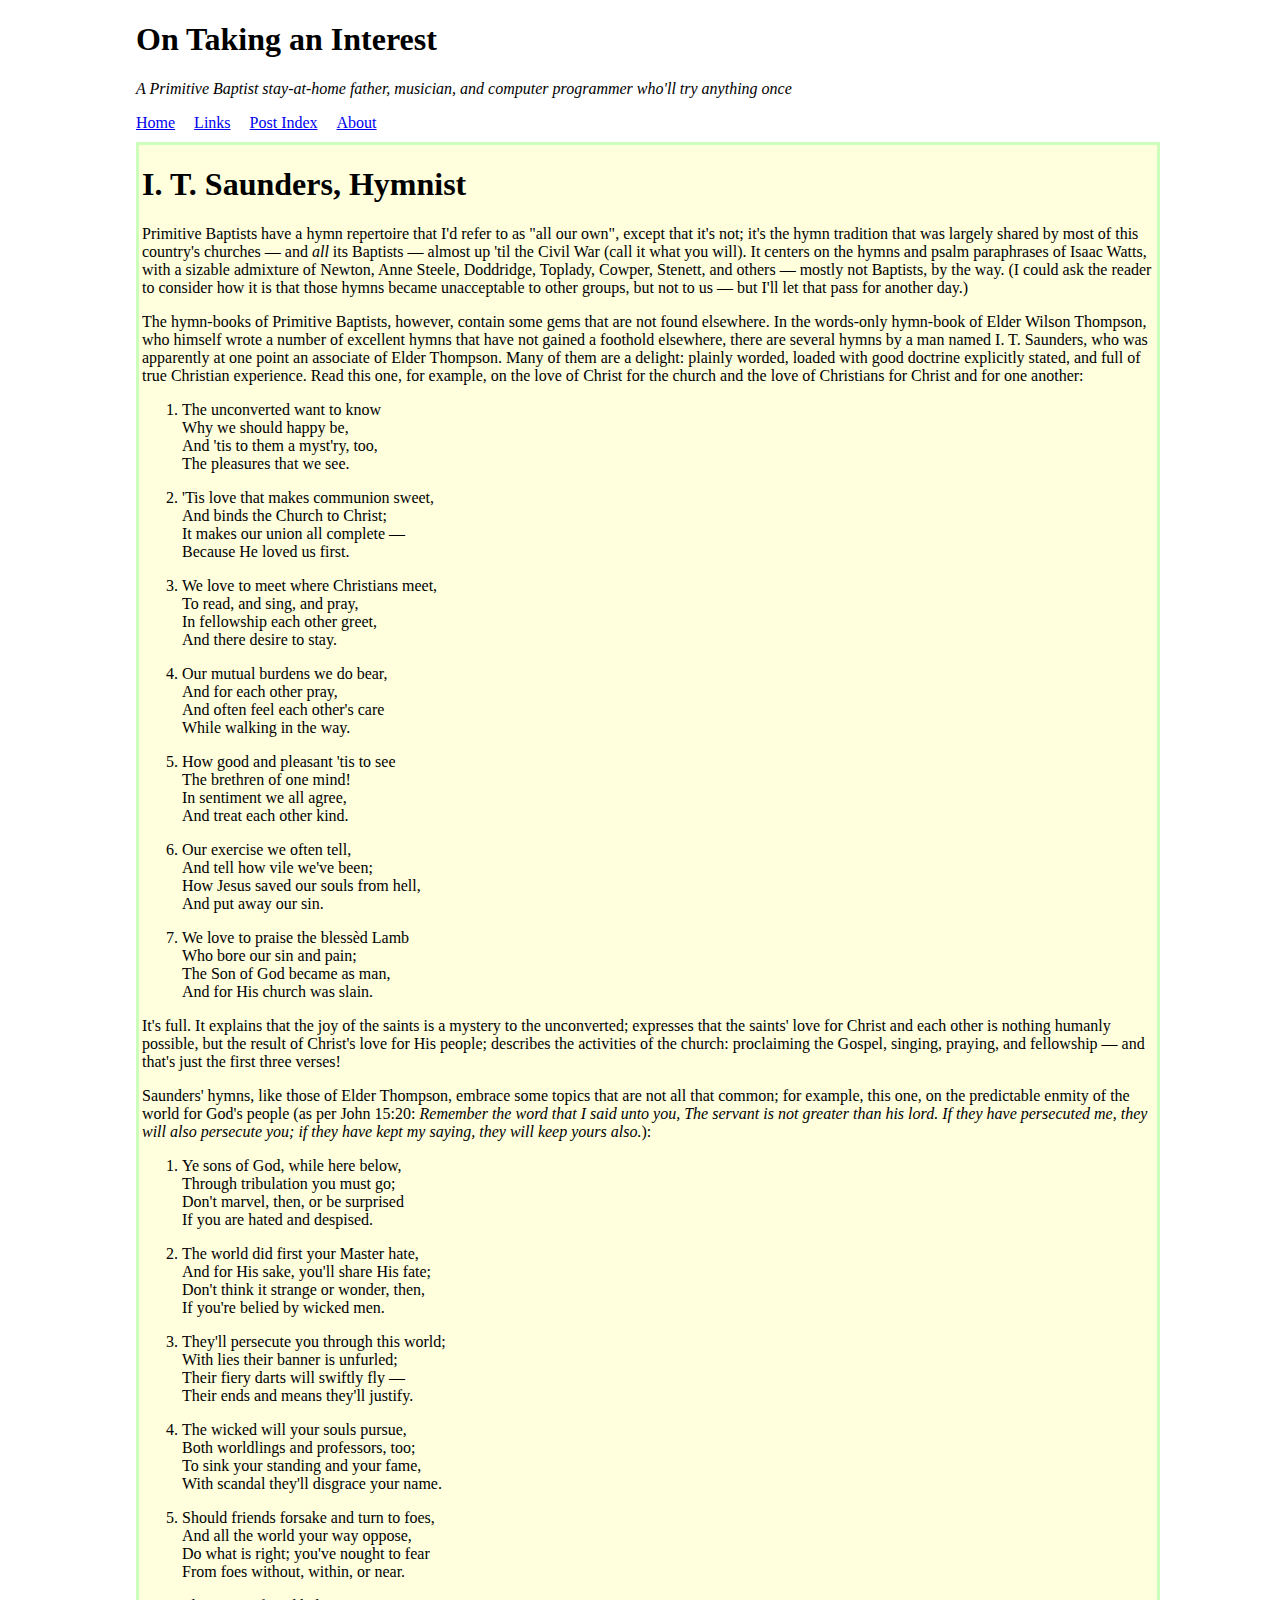
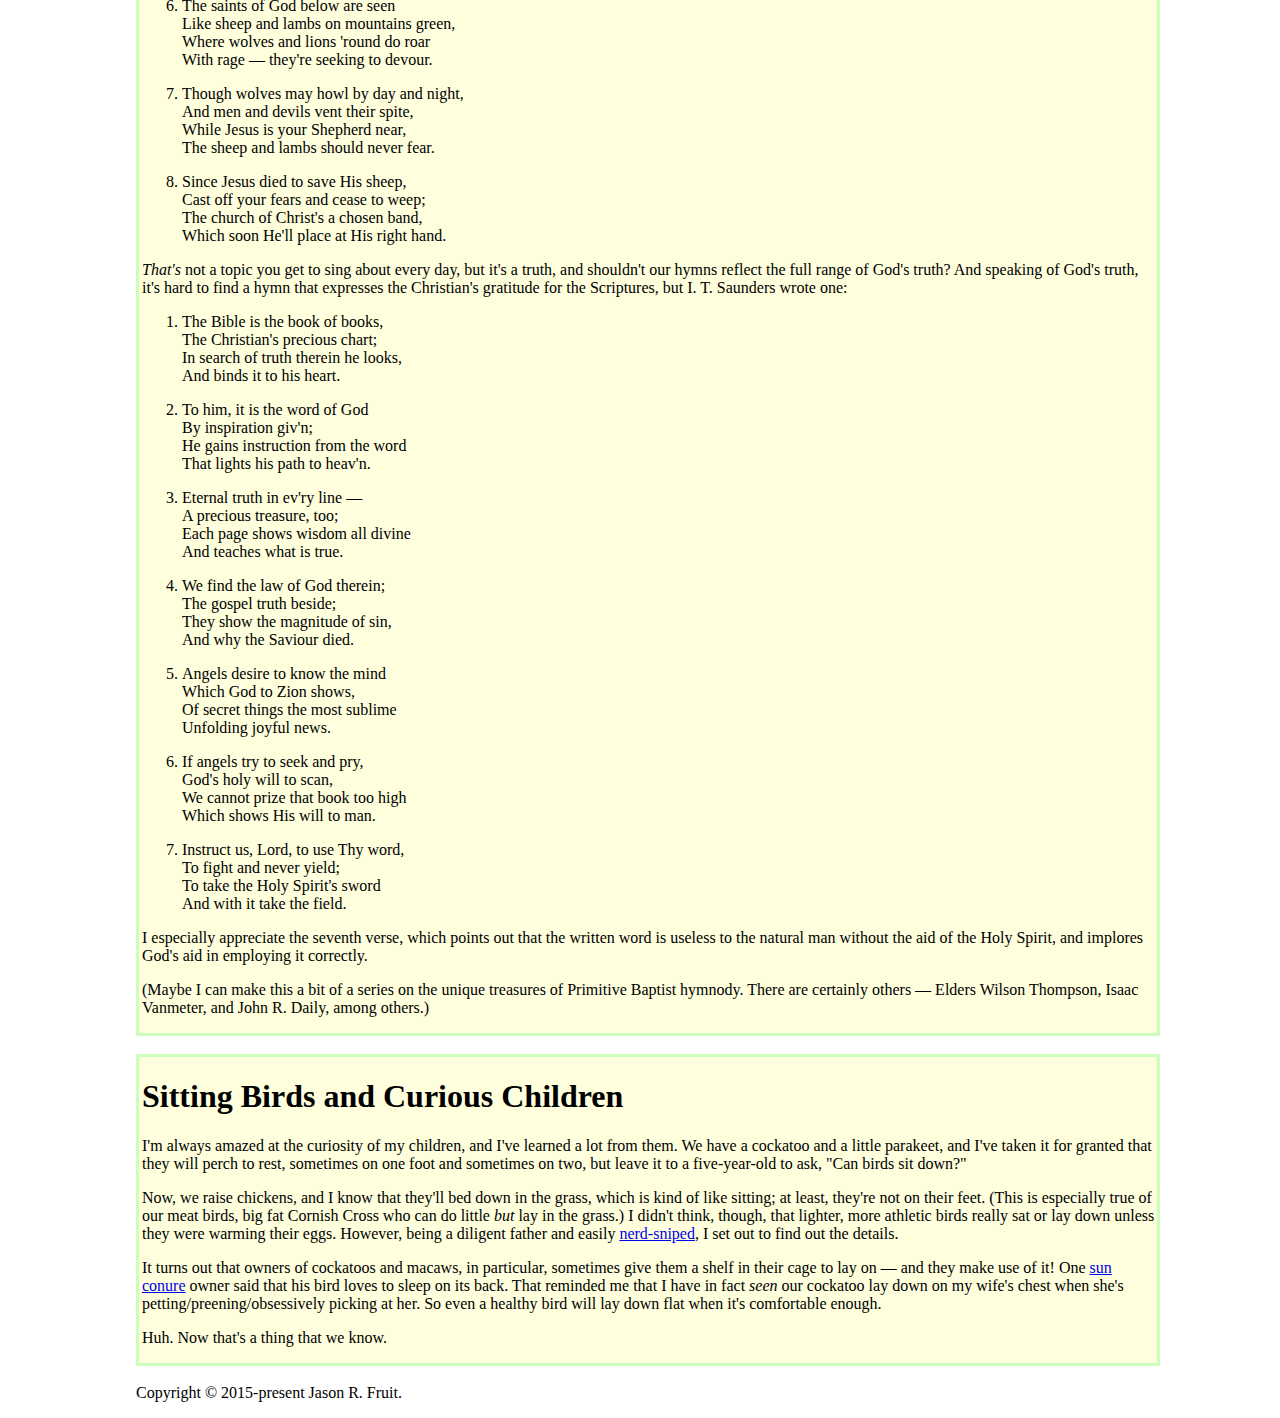
==== posts/index.html @ 3f50bb02 "Added link and expounded upon them." ====
<?xml version="1.0" encoding="UTF-8"?>
<!DOCTYPE html PUBLIC "-//W3C//DTD XHTML 1.1//EN"
    "http://www.w3.org/TR/xhtml11/DTD/xhtml11.dtd">
<html version="-//W3C//DTD XHTML 1.1//EN"
      xmlns="http://www.w3.org/1999/xhtml" xml:lang="en"
      xmlns:xsi="http://www.w3.org/2001/XMLSchema-instance"
      xsi:schemaLocation="http://www.w3.org/1999/xhtml
                          http://www.w3.org/MarkUp/SCHEMA/xhtml11.xsd"
      >
  <head>
    <title>On Taking an Interest</title>
    <link type="text/css" rel="stylesheet" href="../blog.css" />
  </head>
  <body>
    <div id="header">
      <h1>On Taking an Interest</h1>
      <p class="tagline">A Primitive Baptist stay-at-home father, musician, and computer programmer who'll try anything once</p>
      <ul id="linkbar">
        <li><a href="/">Home</a></li>
        <li><a href="/links.html">Links</a></li>
        <li><a href="/post_index.html">Post Index</a></li>
        <li><a href="/about.html">About</a></li>
      </ul>
    </div>

    <div id="content">
      <div class="post-content">
        <h1>I. T. Saunders, Hymnist</h1>
<p>Primitive Baptists have a hymn repertoire that I'd refer to as "all
our own", except that it's not; it's the hymn tradition that was
largely shared by most of this country's churches &mdash; and <em>all</em>
its Baptists &mdash; almost up 'til the Civil War (call it what you
will).  It centers on the hymns and psalm paraphrases of Isaac Watts,
with a sizable admixture of Newton, Anne Steele, Doddridge, Toplady,
Cowper, Stenett, and others &mdash; mostly not Baptists, by the way.
(I could ask the reader to consider how it is that those hymns became
unacceptable to other groups, but not to us &mdash; but I'll let that
pass for another day.)</p>
<p>The hymn-books of Primitive Baptists, however, contain some gems that
are not found elsewhere.  In the words-only hymn-book of Elder Wilson
Thompson, who himself wrote a number of excellent hymns that have not
gained a foothold elsewhere, there are several hymns by a man named
I. T. Saunders, who was apparently at one point an associate of Elder
Thompson.  Many of them are a delight: plainly worded, loaded with
good doctrine explicitly stated, and full of true Christian
experience.  Read this one, for example, on the love of Christ for the
church and the love of Christians for Christ and for one another:</p>
<ol>
<li>
<p>The unconverted want to know<br />
    Why we should happy be,<br />
    And 'tis to them a myst'ry, too,<br />
    The pleasures that we see.  </p>
</li>
<li>
<p>'Tis love that makes communion sweet,<br />
    And binds the Church to Christ;<br />
    It makes our union all complete —<br />
    Because He loved us first.  </p>
</li>
<li>
<p>We love to meet where Christians meet,<br />
    To read, and sing, and pray,<br />
    In fellowship each other greet,<br />
    And there desire to stay.  </p>
</li>
<li>
<p>Our mutual burdens we do bear,<br />
    And for each other pray,<br />
    And often feel each other's care<br />
    While walking in the way.  </p>
</li>
<li>
<p>How good and pleasant 'tis to see<br />
    The brethren of one mind!<br />
    In sentiment we all agree,<br />
    And treat each other kind.  </p>
</li>
<li>
<p>Our exercise we often tell,<br />
    And tell how vile we've been;<br />
    How Jesus saved our souls from hell,<br />
    And put away our sin.  </p>
</li>
<li>
<p>We love to praise the blessèd Lamb<br />
    Who bore our sin and pain;<br />
    The Son of God became as man,<br />
    And for His church was slain.</p>
</li>
</ol>
<p>It's full.  It explains that the joy of the saints is a mystery to the
unconverted; expresses that the saints' love for Christ and each other
is nothing humanly possible, but the result of Christ's love for His
people; describes the activities of the church: proclaiming the
Gospel, singing, praying, and fellowship &mdash; and that's just the
first three verses!</p>
<p>Saunders' hymns, like those of Elder Thompson, embrace some topics
that are not all that common; for example, this one, on the
predictable enmity of the world for God's people (as per John 15:20:
<em>Remember the word that I said unto you, The servant is not greater
than his lord. If they have persecuted me, they will also persecute
you; if they have kept my saying, they will keep yours also.</em>):</p>
<ol>
<li>
<p>Ye sons of God, while here below,<br />
    Through tribulation you must go;<br />
    Don't marvel, then, or be surprised<br />
    If you are hated and despised.  </p>
</li>
<li>
<p>The world did first your Master hate,<br />
    And for His sake, you'll share His fate;<br />
    Don't think it strange or wonder, then,<br />
    If you're belied by wicked men.  </p>
</li>
<li>
<p>They'll persecute you through this world;<br />
    With lies their banner is unfurled;<br />
    Their fiery darts will swiftly fly —<br />
    Their ends and means they'll justify.  </p>
</li>
<li>
<p>The wicked will your souls pursue,<br />
    Both worldlings and professors, too;<br />
    To sink your standing and your fame,<br />
    With scandal they'll disgrace your name.  </p>
</li>
<li>
<p>Should friends forsake and turn to foes,<br />
    And all the world your way oppose,<br />
    Do what is right; you've nought to fear<br />
    From foes without, within, or near.  </p>
</li>
<li>
<p>The saints of God below are seen<br />
    Like sheep and lambs on mountains green,<br />
    Where wolves and lions 'round do roar<br />
    With rage — they're seeking to devour.  </p>
</li>
<li>
<p>Though wolves may howl by day and night,<br />
    And men and devils vent their spite,<br />
    While Jesus is your Shepherd near,<br />
    The sheep and lambs should never fear.  </p>
</li>
<li>
<p>Since Jesus died to save His sheep,<br />
    Cast off your fears and cease to weep;<br />
    The church of Christ's a chosen band,<br />
    Which soon He'll place at His right hand.  </p>
</li>
</ol>
<p><em>That's</em> not a topic you get to sing about every day, but it's a
truth, and shouldn't our hymns reflect the full range of God's truth?
And speaking of God's truth, it's hard to find a hymn that expresses
the Christian's gratitude for the Scriptures, but I. T. Saunders wrote
one:</p>
<ol>
<li>
<p>The Bible is the book of books,<br />
    The Christian's precious chart;<br />
    In search of truth therein he looks,<br />
    And binds it to his heart.  </p>
</li>
<li>
<p>To him, it is the word of God<br />
    By inspiration giv'n;<br />
    He gains instruction from the word<br />
    That lights his path to heav'n.  </p>
</li>
<li>
<p>Eternal truth in ev'ry line —<br />
    A precious treasure, too;<br />
    Each page shows wisdom all divine<br />
    And teaches what is true.  </p>
</li>
<li>
<p>We find the law of God therein;<br />
    The gospel truth beside;<br />
    They show the magnitude of sin,<br />
    And why the Saviour died.  </p>
</li>
<li>
<p>Angels desire to know the mind<br />
    Which God to Zion shows,<br />
    Of secret things the most sublime<br />
    Unfolding joyful news.  </p>
</li>
<li>
<p>If angels try to seek and pry,<br />
    God's holy will to scan,<br />
    We cannot prize that book too high<br />
    Which shows His will to man.  </p>
</li>
<li>
<p>Instruct us, Lord, to use Thy word,<br />
    To fight and never yield;<br />
    To take the Holy Spirit's sword<br />
    And with it take the field.  </p>
</li>
</ol>
<p>I especially appreciate the seventh verse, which points out that the
written word is useless to the natural man without the aid of the Holy
Spirit, and implores God's aid in employing it correctly.</p>
<p>(Maybe I can make this a bit of a series on the unique treasures of
Primitive Baptist hymnody.  There are certainly others &mdash; Elders
Wilson Thompson, Isaac Vanmeter, and John R. Daily, among others.)</p>
      </div>
    </div>
    <div id="content">
      <div class="post-content">
        <h1>Sitting Birds and Curious Children</h1>
<p>I'm always amazed at the curiosity of my children, and I've learned a
lot from them.  We have a cockatoo and a little parakeet, and I've
taken it for granted that they will perch to rest, sometimes on one
foot and sometimes on two, but leave it to a five-year-old to ask,
"Can birds sit down?"</p>
<p>Now, we raise chickens, and I know that they'll bed down in the grass,
which is kind of like sitting; at least, they're not on their
feet. (This is especially true of our meat birds, big fat Cornish
Cross who can do little <em>but</em> lay in the grass.)  I didn't think,
though, that lighter, more athletic birds really sat or lay down
unless they were warming their eggs.  However, being a diligent father
and easily <a href="http://xkcd.com/356/">nerd-sniped</a>, I set out to find out
the details.</p>
<p>It turns out that owners of cockatoos and macaws, in particular,
sometimes give them a shelf in their cage to lay on — and they make
use of it!  One
<a href="http://en.wikipedia.org/wiki/Sun_parakeet">sun conure</a> owner said
that his bird loves to sleep on its back.  That reminded me that I
have in fact <em>seen</em> our cockatoo lay down on my wife's chest when
she's petting/preening/obsessively picking at her.  So even a healthy
bird will lay down flat when it's comfortable enough.</p>
<p>Huh.  Now that's a thing that we know.</p>
      </div>
    </div>
    
  <div id="footer">
    <p class="low-visibility">
      Copyright &copy; 2015-present Jason R. Fruit.
    </p>
  </div>

  </body>
  
</html>
---- blog.css ----
body {
    background-color: #FFFFFF;
    width: 80%;
    padding-left: 10%;
}

#linkbar {
    display: inline;
    padding-left: 0%;
}

#linkbar li {
    padding-right: 15px;
    display: inline;
}

#linkbar.li {
    display: inline;
}

#main-title {
    font-size: 28pt;
    inherit: false;
}

h1 {
    font-size: 24pt;
}

p.tagline {
    font-size: 12pt;
    font-style: italic;
}

div.post-content {
    margin-top: 10px;
    margin-bottom: 18px;
    padding-left: 3px;
    background-color: #FFFFDD;
    border: solid;
    border-color: #CCFFBB;
    border-weight: 0.1px;
}
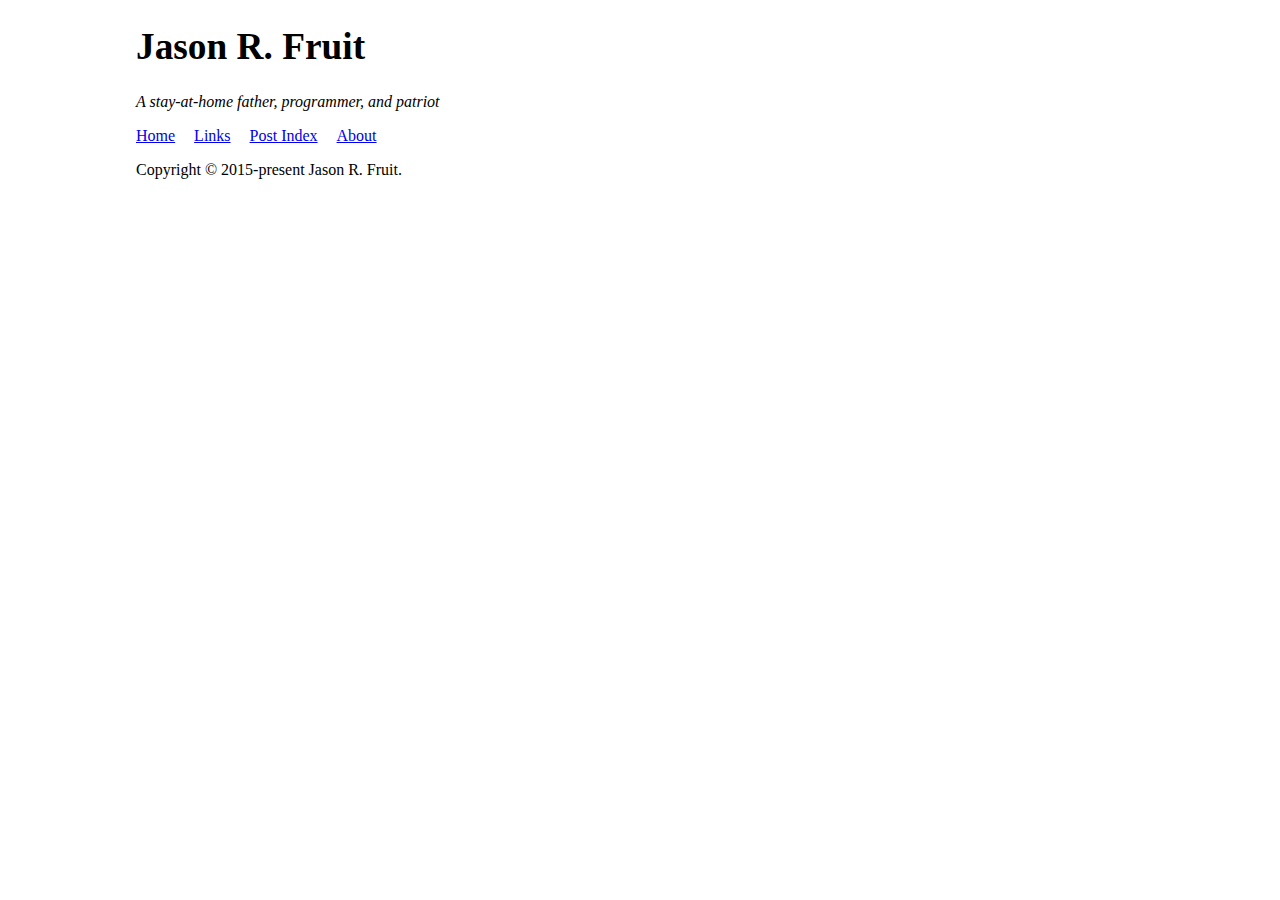
==== commit 6aeee7a4: "Revised for new release." ====
--- a/posts/index.html
+++ b/posts/index.html
@@ -8,13 +8,13 @@
                           http://www.w3.org/MarkUp/SCHEMA/xhtml11.xsd"
       >
   <head>
-    <title>On Taking an Interest</title>
+    <title>Jason R. Fruit</title>
     <link type="text/css" rel="stylesheet" href="../blog.css" />
   </head>
   <body>
     <div id="header">
-      <h1>On Taking an Interest</h1>
-      <p class="tagline">A Primitive Baptist stay-at-home father, musician, and computer programmer who'll try anything once</p>
+      <h1 id="main-title">Jason R. Fruit</h1>
+      <p class="tagline">A stay-at-home father, programmer, and patriot</p>
       <ul id="linkbar">
         <li><a href="/">Home</a></li>
         <li><a href="/links.html">Links</a></li>
@@ -23,218 +23,6 @@
       </ul>
     </div>
 
-    <div id="content">
-      <div class="post-content">
-        <h1>I. T. Saunders, Hymnist</h1>
-<p>Primitive Baptists have a hymn repertoire that I'd refer to as "all
-our own", except that it's not; it's the hymn tradition that was
-largely shared by most of this country's churches &mdash; and <em>all</em>
-its Baptists &mdash; almost up 'til the Civil War (call it what you
-will).  It centers on the hymns and psalm paraphrases of Isaac Watts,
-with a sizable admixture of Newton, Anne Steele, Doddridge, Toplady,
-Cowper, Stenett, and others &mdash; mostly not Baptists, by the way.
-(I could ask the reader to consider how it is that those hymns became
-unacceptable to other groups, but not to us &mdash; but I'll let that
-pass for another day.)</p>
-<p>The hymn-books of Primitive Baptists, however, contain some gems that
-are not found elsewhere.  In the words-only hymn-book of Elder Wilson
-Thompson, who himself wrote a number of excellent hymns that have not
-gained a foothold elsewhere, there are several hymns by a man named
-I. T. Saunders, who was apparently at one point an associate of Elder
-Thompson.  Many of them are a delight: plainly worded, loaded with
-good doctrine explicitly stated, and full of true Christian
-experience.  Read this one, for example, on the love of Christ for the
-church and the love of Christians for Christ and for one another:</p>
-<ol>
-<li>
-<p>The unconverted want to know<br />
-    Why we should happy be,<br />
-    And 'tis to them a myst'ry, too,<br />
-    The pleasures that we see.  </p>
-</li>
-<li>
-<p>'Tis love that makes communion sweet,<br />
-    And binds the Church to Christ;<br />
-    It makes our union all complete —<br />
-    Because He loved us first.  </p>
-</li>
-<li>
-<p>We love to meet where Christians meet,<br />
-    To read, and sing, and pray,<br />
-    In fellowship each other greet,<br />
-    And there desire to stay.  </p>
-</li>
-<li>
-<p>Our mutual burdens we do bear,<br />
-    And for each other pray,<br />
-    And often feel each other's care<br />
-    While walking in the way.  </p>
-</li>
-<li>
-<p>How good and pleasant 'tis to see<br />
-    The brethren of one mind!<br />
-    In sentiment we all agree,<br />
-    And treat each other kind.  </p>
-</li>
-<li>
-<p>Our exercise we often tell,<br />
-    And tell how vile we've been;<br />
-    How Jesus saved our souls from hell,<br />
-    And put away our sin.  </p>
-</li>
-<li>
-<p>We love to praise the blessèd Lamb<br />
-    Who bore our sin and pain;<br />
-    The Son of God became as man,<br />
-    And for His church was slain.</p>
-</li>
-</ol>
-<p>It's full.  It explains that the joy of the saints is a mystery to the
-unconverted; expresses that the saints' love for Christ and each other
-is nothing humanly possible, but the result of Christ's love for His
-people; describes the activities of the church: proclaiming the
-Gospel, singing, praying, and fellowship &mdash; and that's just the
-first three verses!</p>
-<p>Saunders' hymns, like those of Elder Thompson, embrace some topics
-that are not all that common; for example, this one, on the
-predictable enmity of the world for God's people (as per John 15:20:
-<em>Remember the word that I said unto you, The servant is not greater
-than his lord. If they have persecuted me, they will also persecute
-you; if they have kept my saying, they will keep yours also.</em>):</p>
-<ol>
-<li>
-<p>Ye sons of God, while here below,<br />
-    Through tribulation you must go;<br />
-    Don't marvel, then, or be surprised<br />
-    If you are hated and despised.  </p>
-</li>
-<li>
-<p>The world did first your Master hate,<br />
-    And for His sake, you'll share His fate;<br />
-    Don't think it strange or wonder, then,<br />
-    If you're belied by wicked men.  </p>
-</li>
-<li>
-<p>They'll persecute you through this world;<br />
-    With lies their banner is unfurled;<br />
-    Their fiery darts will swiftly fly —<br />
-    Their ends and means they'll justify.  </p>
-</li>
-<li>
-<p>The wicked will your souls pursue,<br />
-    Both worldlings and professors, too;<br />
-    To sink your standing and your fame,<br />
-    With scandal they'll disgrace your name.  </p>
-</li>
-<li>
-<p>Should friends forsake and turn to foes,<br />
-    And all the world your way oppose,<br />
-    Do what is right; you've nought to fear<br />
-    From foes without, within, or near.  </p>
-</li>
-<li>
-<p>The saints of God below are seen<br />
-    Like sheep and lambs on mountains green,<br />
-    Where wolves and lions 'round do roar<br />
-    With rage — they're seeking to devour.  </p>
-</li>
-<li>
-<p>Though wolves may howl by day and night,<br />
-    And men and devils vent their spite,<br />
-    While Jesus is your Shepherd near,<br />
-    The sheep and lambs should never fear.  </p>
-</li>
-<li>
-<p>Since Jesus died to save His sheep,<br />
-    Cast off your fears and cease to weep;<br />
-    The church of Christ's a chosen band,<br />
-    Which soon He'll place at His right hand.  </p>
-</li>
-</ol>
-<p><em>That's</em> not a topic you get to sing about every day, but it's a
-truth, and shouldn't our hymns reflect the full range of God's truth?
-And speaking of God's truth, it's hard to find a hymn that expresses
-the Christian's gratitude for the Scriptures, but I. T. Saunders wrote
-one:</p>
-<ol>
-<li>
-<p>The Bible is the book of books,<br />
-    The Christian's precious chart;<br />
-    In search of truth therein he looks,<br />
-    And binds it to his heart.  </p>
-</li>
-<li>
-<p>To him, it is the word of God<br />
-    By inspiration giv'n;<br />
-    He gains instruction from the word<br />
-    That lights his path to heav'n.  </p>
-</li>
-<li>
-<p>Eternal truth in ev'ry line —<br />
-    A precious treasure, too;<br />
-    Each page shows wisdom all divine<br />
-    And teaches what is true.  </p>
-</li>
-<li>
-<p>We find the law of God therein;<br />
-    The gospel truth beside;<br />
-    They show the magnitude of sin,<br />
-    And why the Saviour died.  </p>
-</li>
-<li>
-<p>Angels desire to know the mind<br />
-    Which God to Zion shows,<br />
-    Of secret things the most sublime<br />
-    Unfolding joyful news.  </p>
-</li>
-<li>
-<p>If angels try to seek and pry,<br />
-    God's holy will to scan,<br />
-    We cannot prize that book too high<br />
-    Which shows His will to man.  </p>
-</li>
-<li>
-<p>Instruct us, Lord, to use Thy word,<br />
-    To fight and never yield;<br />
-    To take the Holy Spirit's sword<br />
-    And with it take the field.  </p>
-</li>
-</ol>
-<p>I especially appreciate the seventh verse, which points out that the
-written word is useless to the natural man without the aid of the Holy
-Spirit, and implores God's aid in employing it correctly.</p>
-<p>(Maybe I can make this a bit of a series on the unique treasures of
-Primitive Baptist hymnody.  There are certainly others &mdash; Elders
-Wilson Thompson, Isaac Vanmeter, and John R. Daily, among others.)</p>
-      </div>
-    </div>
-    <div id="content">
-      <div class="post-content">
-        <h1>Sitting Birds and Curious Children</h1>
-<p>I'm always amazed at the curiosity of my children, and I've learned a
-lot from them.  We have a cockatoo and a little parakeet, and I've
-taken it for granted that they will perch to rest, sometimes on one
-foot and sometimes on two, but leave it to a five-year-old to ask,
-"Can birds sit down?"</p>
-<p>Now, we raise chickens, and I know that they'll bed down in the grass,
-which is kind of like sitting; at least, they're not on their
-feet. (This is especially true of our meat birds, big fat Cornish
-Cross who can do little <em>but</em> lay in the grass.)  I didn't think,
-though, that lighter, more athletic birds really sat or lay down
-unless they were warming their eggs.  However, being a diligent father
-and easily <a href="http://xkcd.com/356/">nerd-sniped</a>, I set out to find out
-the details.</p>
-<p>It turns out that owners of cockatoos and macaws, in particular,
-sometimes give them a shelf in their cage to lay on — and they make
-use of it!  One
-<a href="http://en.wikipedia.org/wiki/Sun_parakeet">sun conure</a> owner said
-that his bird loves to sleep on its back.  That reminded me that I
-have in fact <em>seen</em> our cockatoo lay down on my wife's chest when
-she's petting/preening/obsessively picking at her.  So even a healthy
-bird will lay down flat when it's comfortable enough.</p>
-<p>Huh.  Now that's a thing that we know.</p>
-      </div>
-    </div>
     
   <div id="footer">
     <p class="low-visibility">
--- a/blog.css
+++ b/blog.css
@@ -40,4 +40,11 @@
     border: solid;
     border-color: #CCFFBB;
     border-weight: 0.1px;
+}
+
+blockquote {
+    background-color: #EEFFDD;
+    padding-left: 4px;
+    border-left: solid;
+    border-left-width: 1px;
 }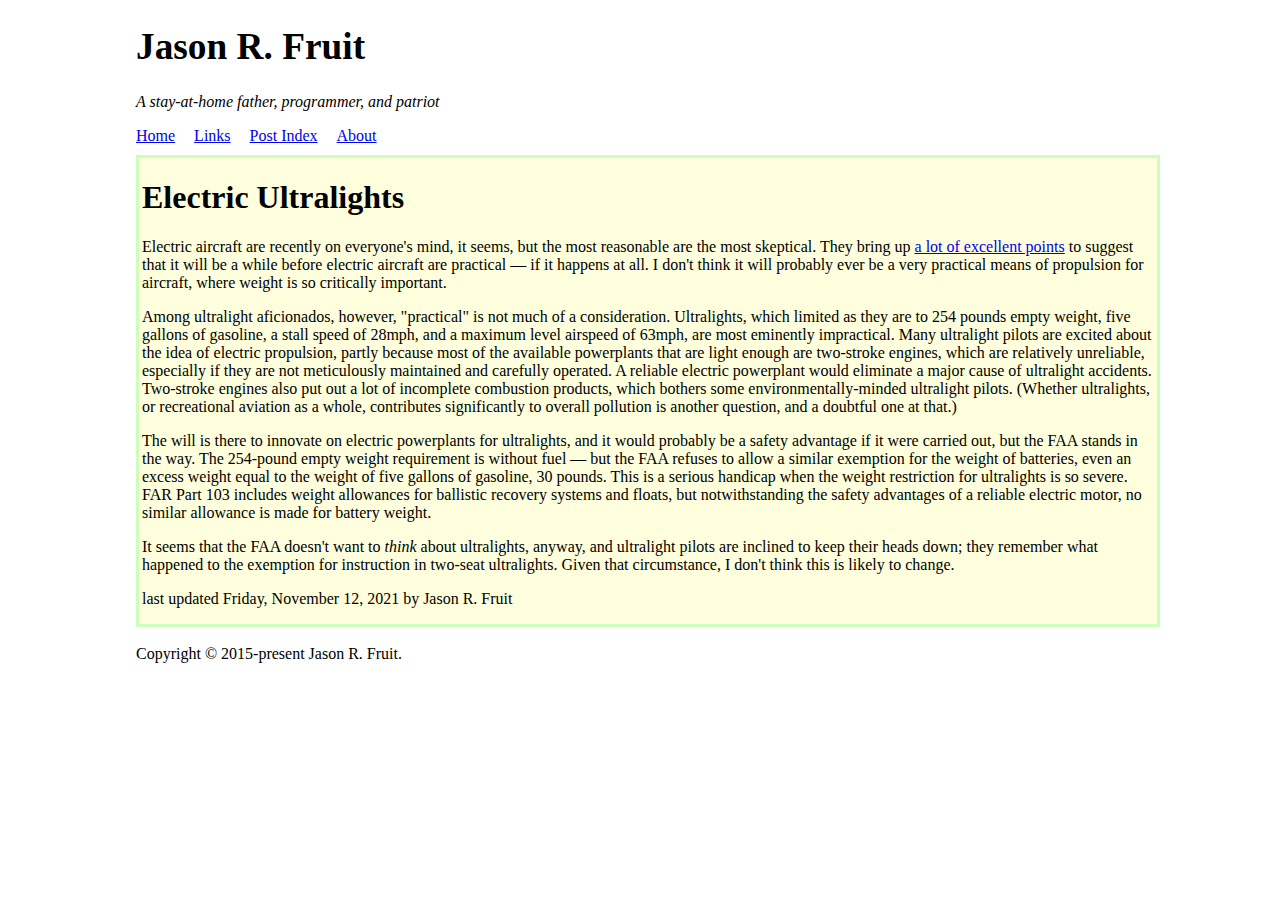
==== commit f7dcfc58: "Added Gemini output." ====
--- a/posts/index.html
+++ b/posts/index.html
@@ -23,6 +23,49 @@
       </ul>
     </div>
 
+    <div id="content">
+      <div class="post-content">
+        <h1>Electric Ultralights</h1>
+<p>Electric aircraft are recently on everyone's mind, it seems, but the
+most reasonable are the most skeptical.  They bring up <a href="https://www.planeandpilotmag.com/news/pilot-talk/2021/10/14/skeptical-about-electrical/">a lot of
+excellent
+points</a>
+to suggest that it will be a while before electric aircraft are
+practical — if it happens at all.  I don't think it will probably ever
+be a very practical means of propulsion for aircraft, where weight is
+so critically important.</p>
+<p>Among ultralight aficionados, however, "practical" is not much of a
+consideration.  Ultralights, which limited as they are to 254 pounds
+empty weight, five gallons of gasoline, a stall speed of 28mph, and a
+maximum level airspeed of 63mph, are most eminently impractical.  Many
+ultralight pilots are excited about the idea of electric propulsion,
+partly because most of the available powerplants that are light enough
+are two-stroke engines, which are relatively unreliable, especially if
+they are not meticulously maintained and carefully operated.  A
+reliable electric powerplant would eliminate a major cause of
+ultralight accidents.  Two-stroke engines also put out a lot of
+incomplete combustion products, which bothers some
+environmentally-minded ultralight pilots.  (Whether ultralights, or
+recreational aviation as a whole, contributes significantly to overall
+pollution is another question, and a doubtful one at that.)</p>
+<p>The will is there to innovate on electric powerplants for ultralights,
+and it would probably be a safety advantage if it were carried out,
+but the FAA stands in the way.  The 254-pound empty weight requirement
+is without fuel — but the FAA refuses to allow a similar exemption for
+the weight of batteries, even an excess weight equal to the weight of
+five gallons of gasoline, 30 pounds.  This is a serious handicap when
+the weight restriction for ultralights is so severe.  FAR Part 103
+includes weight allowances for ballistic recovery systems and floats,
+but notwithstanding the safety advantages of a reliable electric
+motor, no similar allowance is made for battery weight.</p>
+<p>It seems that the FAA doesn't want to <em>think</em> about ultralights,
+anyway, and ultralight pilots are inclined to keep their heads down;
+they remember what happened to the exemption for instruction in
+two-seat ultralights.  Given that circumstance, I don't think this is
+likely to change.</p>
+	<p class="post-meta">last updated Friday, November 12, 2021 by Jason R. Fruit</p>
+      </div>
+    </div>
     
   <div id="footer">
     <p class="low-visibility">
